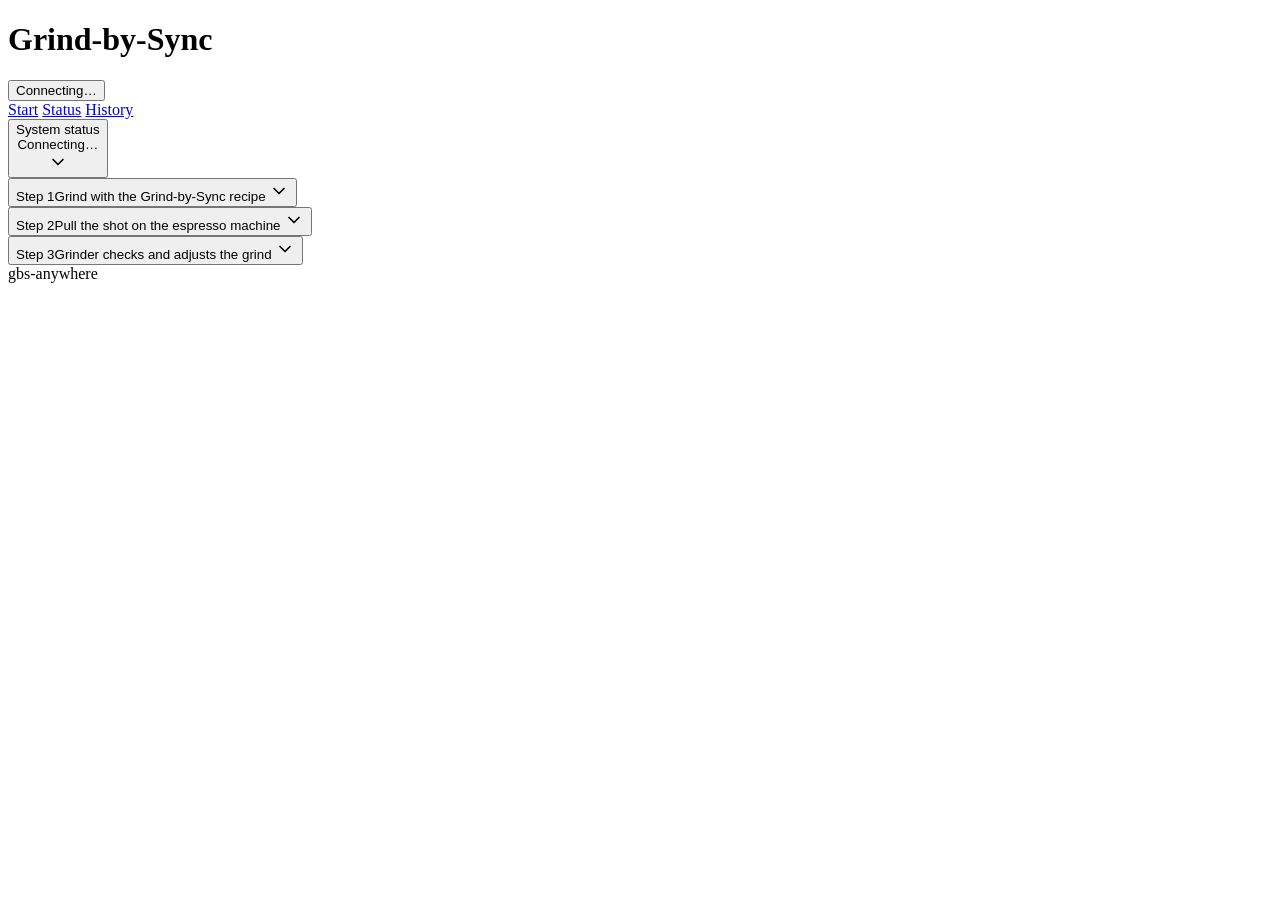
==== web/index.html @ 2428c86c "Ask which grinder at the start of the setup Without an address and before any poll, an E64 WS that i" ====
<!doctype html>
<html lang="en">
<head>
<meta charset="utf-8">
<meta name="viewport" content="width=device-width, initial-scale=1, viewport-fit=cover">
<meta name="color-scheme" content="light dark">
<meta name="theme-color" content="#F4F1EC">
<title>Grind-by-Sync</title>
<link rel="icon" href="data:,">
<script>
  // Light or dark, before the first paint so the page never flashes: the
  // choice from Status → Settings → Appearance (this device only), else the
  // system's. Sets data-theme on <html>, which picks the palette in app.css.
  (function () {
    var root = document.documentElement;
    var system = window.matchMedia ? window.matchMedia("(prefers-color-scheme: dark)") : null;
    function apply() {
      var choice = null;
      try { choice = localStorage.getItem("gbs.theme"); } catch (e) {}
      var dark = choice === "dark" || (choice !== "light" && !!(system && system.matches));
      root.setAttribute("data-theme", dark ? "dark" : "light");
      // Keep in step with --bg in app.css (the stylesheet is not read yet here).
      var meta = document.querySelector('meta[name="theme-color"]');
      if (meta) meta.setAttribute("content", dark ? "#14110E" : "#F4F1EC");
    }
    apply();
    window.gbsApplyTheme = apply;
    // A choice made in another tab of this app applies here too.
    window.addEventListener("storage", function (e) { if (e.key === "gbs.theme") apply(); });
    if (system) {
      if (system.addEventListener) system.addEventListener("change", apply);
      else if (system.addListener) system.addListener(apply);
    }
  })();
</script>
<style>
/* web/app.css */
</style>
</head>
<body>
<div class="app" id="app">
  <div class="top">
    <header id="app-head">
      <h1>Grind-by-Sync</h1>
      <button type="button" id="sys-pill" class="pill t-none" aria-expanded="false" aria-controls="sys-body" aria-label="System status: connecting"><span class="dot"></span><span class="pill-label" id="sys-pill-text">Connecting…</span></button>
    </header>
    <nav class="tabs" id="tabs" data-i18n-attr="aria-label:nav.sections" aria-label="Sections">
      <a href="#start" data-tab="start" aria-current="page" data-i18n="nav.start">Start</a>
      <a href="#status" data-tab="status" data-i18n="nav.status">Status</a>
      <a href="#history" data-tab="history" data-i18n="nav.history">History</a>
    </nav>
    <!-- The setup's own header, shown in place of the two above -->
    <header class="wz-top" id="setup-head" hidden>
      <button type="button" class="wz-close" id="setup-close" data-i18n-attr="aria-label:setup.close;title:setup.close" aria-label="Close the setup" title="Close the setup"><svg width="22" height="22" viewBox="0 0 24 24" fill="none" stroke="currentColor" stroke-width="2.4" stroke-linecap="round" stroke-linejoin="round" aria-hidden="true"><path d="M15 6l-6 6 6 6"/></svg></button>
      <h1 data-i18n="setup.title">Set up grinder</h1>
      <span class="pill t-none" id="setup-pill"><span class="dot"></span><span class="pill-label" id="setup-pill-text"></span></span>
    </header>
  </div>

  <!-- Start: system status and the three steps of a shot -->
  <main class="panel" id="tab-start">
    <div id="banner" class="banner" role="status" hidden></div>

    <section class="card clip t-ok" id="sys-card" data-i18n-attr="aria-label:sys.title" aria-label="System status">
      <button type="button" class="card-head" id="sys-toggle" aria-expanded="false" aria-controls="sys-body">
        <span class="sys-icon" id="sys-icon"></span>
        <span class="minw"><span class="kicker" style="display:block" data-i18n="sys.title">System status</span><span class="sys-label" id="sys-label" style="display:block">Connecting…</span></span>
        <svg class="chev" width="20" height="20" viewBox="0 0 24 24" fill="none" stroke="currentColor" stroke-width="2" stroke-linecap="round" stroke-linejoin="round" aria-hidden="true"><path d="M6 9l6 6 6-6"/></svg>
      </button>
      <div class="sys-body" id="sys-body" hidden>
        <p class="body-text" id="sys-text"></p>
        <a href="#setup" class="sys-log sys-setup" id="sys-setup-link" hidden><span data-i18n="sys.setup">Set up grinder</span><svg width="16" height="16" viewBox="0 0 24 24" fill="none" stroke="currentColor" stroke-width="2.2" stroke-linecap="round" stroke-linejoin="round" aria-hidden="true"><path d="M9 6l6 6-6 6"/></svg></a>
        <div class="sys-diag" id="sys-detail" hidden>
          <span class="sys-diag-text"><span class="sys-diag-k" data-i18n="sys.lastError">Last error</span><span id="sys-detail-text"></span></span>
          <a href="#log" class="sys-log" id="sys-log-link" data-i18n-attr="aria-label:log.show" aria-label="Show the log"><span data-i18n="log.title">Log</span><svg width="16" height="16" viewBox="0 0 24 24" fill="none" stroke="currentColor" stroke-width="2.2" stroke-linecap="round" stroke-linejoin="round" aria-hidden="true"><path d="M9 6l6 6-6 6"/></svg></a>
        </div>
        <div class="checks" id="sys-checks"></div>
      </div>
    </section>

    <section class="card clip" id="step-1" data-i18n-attr="aria-label:start.step1.kicker" aria-label="Step 1">
      <button type="button" class="card-head" data-step="1" aria-expanded="false" aria-controls="step-1-body">
        <span class="num" data-num></span>
        <span class="head-col"><span class="kicker" data-i18n="start.step1.kicker">Step 1</span><span class="step-title" data-i18n="start.step1.title">Grind with the Grind-by-Sync recipe</span></span>
        <span class="badge" data-badge></span>
        <svg class="chev" width="20" height="20" viewBox="0 0 24 24" fill="none" stroke="currentColor" stroke-width="2" stroke-linecap="round" stroke-linejoin="round" aria-hidden="true"><path d="M6 9l6 6 6-6"/></svg>
        <span class="step-sum" data-sum hidden></span>
      </button>
      <div class="step-body s1" id="step-1-body" hidden>
        <p class="body-text" id="s1-text"></p>
        <p class="meta" id="s1-meta"></p>
      </div>
    </section>

    <section class="card clip" id="step-2" data-i18n-attr="aria-label:start.step2.kicker" aria-label="Step 2">
      <button type="button" class="card-head" data-step="2" aria-expanded="false" aria-controls="step-2-body">
        <span class="num" data-num></span>
        <span class="head-col"><span class="kicker" data-i18n="start.step2.kicker">Step 2</span><span class="step-title" data-i18n="start.step2.title">Pull the shot on the espresso machine</span></span>
        <span class="badge" data-badge></span>
        <svg class="chev" width="20" height="20" viewBox="0 0 24 24" fill="none" stroke="currentColor" stroke-width="2" stroke-linecap="round" stroke-linejoin="round" aria-hidden="true"><path d="M6 9l6 6 6-6"/></svg>
        <span class="step-sum" data-sum hidden></span>
      </button>
      <div class="step-body" id="step-2-body" hidden>
        <p class="body-text" id="s2-ready"></p>

        <div class="stack-12" id="s2-run" hidden>
          <div class="timer-row">
            <span class="timer" id="s2-timer" role="timer">0:00</span>
            <button type="button" class="info-btn" id="s2-info-btn" aria-expanded="false" aria-controls="s2-info" data-i18n-attr="aria-label:start.step2.infoButton" aria-label="About the shot timer"><svg width="20" height="20" viewBox="0 0 24 24" fill="none" stroke="currentColor" stroke-width="2" stroke-linecap="round" stroke-linejoin="round" aria-hidden="true"><circle cx="12" cy="12" r="9"/><path d="M12 11v5.5M12 7.5v.5"/></svg></button>
            <span class="grow"></span>
            <span class="left-pill" id="s2-left" hidden></span>
          </div>
          <p role="note" class="run-note" id="s2-info" hidden></p>
          <p class="meta" id="s2-flush" data-i18n="start.step2.flush" hidden>Started without a grinder request: the grinder counts it as a flush.</p>
          <p class="hint warn" id="s2-missed" role="status" hidden></p>
          <div class="stack-8" id="s2-auto">
            <div class="tiles">
              <div class="tile"><p class="tile-label" data-i18n="start.step2.tile.time">Shot time</p><p class="tile-value pending">– s</p><p class="tile-sub" data-i18n="start.step2.tile.after">after the shot</p><p class="tile-sub" id="s2-t-target"></p></div>
              <div class="tile"><p class="tile-label" data-i18n="start.step2.tile.weight">Weight</p><p class="tile-value pending">– g</p><p class="tile-sub" data-i18n="start.step2.tile.after">after the shot</p><p class="tile-sub" id="s2-w-target"></p></div>
            </div>
            <div class="row"><button type="button" class="btn-abort" data-abort><svg width="14" height="14" viewBox="0 0 24 24" fill="none" stroke="currentColor" stroke-width="2.6" stroke-linecap="round" aria-hidden="true"><path d="M6 6l12 12M18 6L6 18"/></svg><span data-i18n="start.step2.abort">Abort shot</span></button></div>
          </div>
          <form class="stack" id="shot-form" autocomplete="off" hidden>
            <div class="tiles">
              <label class="field-label"><span data-i18n="start.step2.tile.time">Shot time</span><span class="field"><input id="f-time" inputmode="decimal" enterkeyhint="next" autocomplete="off"><span class="unit">s</span></span></label>
              <label class="field-label"><span data-i18n="start.step2.tile.weight">Weight</span><span class="field"><input id="f-weight" inputmode="decimal" enterkeyhint="send" autocomplete="off"><span class="unit">g</span></span></label>
            </div>
            <p class="hint" id="form-hint" role="status" hidden></p>
            <div class="row wrap">
              <button type="button" class="btn-abort" data-abort><svg width="14" height="14" viewBox="0 0 24 24" fill="none" stroke="currentColor" stroke-width="2.6" stroke-linecap="round" aria-hidden="true"><path d="M6 6l12 12M18 6L6 18"/></svg><span data-i18n="start.step2.abort">Abort shot</span></button>
              <span class="grow"></span>
              <button type="submit" class="btn-send" id="send" disabled data-i18n="start.step2.send">Send</button>
            </div>
          </form>
        </div>

        <div class="stack-12" id="s2-done" hidden>
          <p class="shot-line" id="s2-shot"></p>
          <p class="meta" id="s2-source"></p>
        </div>

        <div class="stack-12" id="s2-error" hidden>
          <div class="err-box">
            <div class="err-head">
              <p class="err-title" id="s2-err-title"></p>
              <button type="button" class="info-btn err" id="s2-err-info-btn" aria-expanded="false" aria-controls="s2-err-info" data-i18n-attr="aria-label:start.error.infoButton" aria-label="About the time limit"><svg width="18" height="18" viewBox="0 0 24 24" fill="none" stroke="currentColor" stroke-width="2" stroke-linecap="round" stroke-linejoin="round" aria-hidden="true"><circle cx="12" cy="12" r="9"/><path d="M12 11v5.5M12 7.5v.5"/></svg></button>
            </div>
            <p role="note" class="err-note" id="s2-err-info" hidden><span data-i18n="start.error.hint.before">Need more time? Raise the limit under </span><a href="#status" id="to-settings" data-i18n="start.error.hint.link">Status → Settings</a><span data-i18n="start.error.hint.after"> → Time to pull the shot.</span></p>
            <p class="body-text" data-i18n="start.error.cancelled">The shot was cancelled. Grind again to start over at Step 1.</p>
          </div>
          <button type="button" class="btn-plain self-start" id="s2-dismiss" data-i18n="start.error.dismiss">Dismiss</button>
        </div>

        <p class="body-text" id="s2-aborted" hidden></p>
      </div>
    </section>

    <section class="card clip" id="step-3" data-i18n-attr="aria-label:start.step3.kicker" aria-label="Step 3">
      <button type="button" class="card-head" data-step="3" aria-expanded="false" aria-controls="step-3-body">
        <span class="num" data-num></span>
        <span class="head-col"><span class="kicker" data-i18n="start.step3.kicker">Step 3</span><span class="step-title" data-i18n="start.step3.title">Grinder checks and adjusts the grind</span></span>
        <span class="badge" data-badge></span>
        <svg class="chev" width="20" height="20" viewBox="0 0 24 24" fill="none" stroke="currentColor" stroke-width="2" stroke-linecap="round" stroke-linejoin="round" aria-hidden="true"><path d="M6 9l6 6 6-6"/></svg>
        <span class="step-sum" data-sum hidden></span>
      </button>
      <div class="step-body" id="step-3-body" hidden>
        <p class="body-text" id="s3-wait" data-i18n="start.step3.wait">The grinder compares the shot with the recipe and adjusts.</p>
        <div class="outcome" id="s3-outcome" hidden>
          <p><strong data-i18n="start.step3.result">Result:</strong> <span id="s3-shot"></span></p>
          <p><strong data-i18n="start.step3.rating">Rating:</strong> <span id="s3-result"></span></p>
          <p id="s3-change-row"><strong id="s3-change-label" data-i18n="start.step3.expected">Expected:</strong> <span id="s3-change"></span></p>
        </div>
        <p class="body-text" id="s3-skip" data-i18n="start.step3.skip" hidden>Nothing to check: no shot reached the grinder. The grind setting stays as it was.</p>
      </div>
    </section>
  </main>

  <!-- Status: grinder, integrations, settings, version, log -->
  <main class="panel" id="tab-status" hidden>
    <!-- The grinder: its ⋮ menu (the integrations' one) changes the address
         in the form below and clears the pairing through the setup. -->
    <section class="card pad stack-12 g-card" id="g-card" data-i18n-attr="aria-label:status.grinder" aria-label="Grinder">
      <div class="row-12">
        <span class="tile-icon"><svg width="22" height="22" viewBox="0 0 24 24" fill="none" stroke="currentColor" stroke-width="1.8" stroke-linecap="round" stroke-linejoin="round" aria-hidden="true"><path d="M7 3h10l-1.5 5h-7z"/><rect x="6" y="8" width="12" height="9" rx="2"/><path d="M10 17v3h4v-3"/></svg></span>
        <div class="minw"><p class="card-title" data-i18n="status.grinder">Grinder</p><p class="sub" id="g-model"></p></div>
        <span class="head-end" id="g-end"><span class="pill-sm t-none" id="g-pill"><span class="dot"></span><span id="g-pill-text">–</span></span></span>
      </div>
      <dl class="facts" id="g-facts"></dl>
      <!-- The grinder's address. Below the field: where it comes from. -->
      <form class="stack" id="g-host-form" autocomplete="off" hidden>
        <label class="field-label" for="f-host" id="g-host-name" data-i18n="grinder.host.label">Grinder IP address</label>
        <span class="field"><input id="f-host" inputmode="url" autocomplete="off" autocapitalize="off" spellcheck="false" placeholder="192.168.1.30" enterkeyhint="done" style="font-size:16px;font-weight:500"></span>
        <p class="foot" data-i18n="grinder.host.help">The address of an E65/E80 GbS (Local WiFi). Leave it empty when you use an E64 WS.</p>
        <div class="set-from" id="g-host-from" hidden><span id="g-host-from-text" tabindex="-1"></span><button type="button" class="link-btn" id="g-host-reset" aria-describedby="g-host-name" data-i18n="settings.useStart" hidden>Use start setting</button></div>
        <p class="hint warn" id="g-host-error" role="alert" hidden></p>
        <div class="actions">
          <button type="button" class="btn-plain sm" id="g-host-cancel" data-i18n="common.cancel">Cancel</button>
          <button type="submit" class="btn-send" id="g-host-save" data-i18n="common.save">Save</button>
        </div>
      </form>
      <button type="button" class="btn-send g-setup" id="g-setup" data-i18n="grinder.setup" hidden>Set up</button>
    </section>

    <section class="card" data-i18n-attr="aria-label:integ.title" aria-label="Machine integrations">
      <div class="integ-top">
        <button type="button" class="integ-toggle" id="integ-toggle" aria-expanded="true" aria-controls="integ-body">
          <span class="card-title" data-i18n="integ.title">Machine integrations</span>
          <span class="count" id="integ-count">0</span>
          <span class="grow"></span>
          <svg class="chev" width="20" height="20" viewBox="0 0 24 24" fill="none" stroke="currentColor" stroke-width="2" stroke-linecap="round" stroke-linejoin="round" aria-hidden="true"><path d="M6 9l6 6 6-6"/></svg>
        </button>
        <button type="button" class="add-btn" id="add-integration" data-i18n-attr="aria-label:integ.add" aria-label="Add integration" aria-expanded="false" aria-controls="add-panel" hidden><svg width="20" height="20" viewBox="0 0 24 24" fill="none" stroke="currentColor" stroke-width="2.6" stroke-linecap="round" aria-hidden="true"><path d="M12 6v12M6 12h12"/></svg></button>
      </div>
      <div class="integ-body" id="integ-body">
        <div class="stack-12" id="integ-list"></div>
        <p class="integ-empty" id="integ-empty" data-i18n="integ.empty" hidden>None set up: you enter each shot’s time and weight by hand on the Start tab. An integration can report them for you; tap + to add one.</p>
        <div class="integ" id="add-panel" hidden>
          <div class="stack" id="add-pick">
            <p class="kicker" data-i18n="integ.add">Add integration</p>
            <p class="card-title" data-i18n="integ.pick.title">What reports your shots?</p>
            <p class="body-text" data-i18n="integ.pick.text">Optional: it sends the time and weight to the grinder after each shot, so you don’t have to type them.</p>
            <ul class="kinds" id="kind-list"></ul>
            <div class="actions"><button type="button" class="btn-plain sm" id="add-cancel" data-i18n="common.cancel">Cancel</button></div>
          </div>
          <form class="stack-12" id="add-form" autocomplete="off" hidden>
            <div class="integ-row">
              <span class="integ-icon" id="add-icon"></span>
              <div class="integ-name"><p class="kicker" data-i18n="integ.add">Add integration</p><p class="integ-title" id="add-title"></p></div>
            </div>
            <p class="body-text" id="add-summary"></p>
            <div class="stack-12" id="add-fields"></div>
            <p class="hint warn" id="add-error" role="alert" hidden></p>
            <p class="foot" id="add-note" data-i18n="integ.notSaved" hidden>Not saved: gbs-anywhere runs without a settings file (--config), so this integration is gone after a restart.</p>
            <div class="actions">
              <button type="button" class="btn-plain sm" id="add-back" data-i18n="common.back">Back</button>
              <button type="submit" class="btn-send" id="add-submit" data-i18n="common.add">Add</button>
            </div>
          </form>
        </div>
      </div>
    </section>

    <section class="card pad stack-14" data-i18n-attr="aria-label:settings.title" aria-label="Settings" id="settings-card">
      <p class="card-title" data-i18n="settings.title">Settings</p>
      <div class="set-row wrap">
        <span class="set-text"><span class="set-name" id="appearance-name" data-i18n="settings.appearance">Appearance</span><span class="set-sub" data-i18n="settings.onDevice">on this device</span></span>
        <span class="seg" role="group" aria-labelledby="appearance-name" id="appearance">
          <button type="button" data-theme-choice="system" aria-pressed="true" data-i18n="settings.theme.system">System</button>
          <button type="button" data-theme-choice="light" aria-pressed="false" data-i18n="settings.theme.light">Light</button>
          <button type="button" data-theme-choice="dark" aria-pressed="false" data-i18n="settings.theme.dark">Dark</button>
        </span>
      </div>
      <div class="set-row wrap">
        <span class="set-text"><span class="set-name" id="language-name" data-i18n="settings.language">Language</span><span class="set-sub" data-i18n="settings.onDevice">on this device</span></span>
        <span class="seg" role="group" aria-labelledby="language-name" id="language">
          <button type="button" data-lang-choice="auto" aria-pressed="true" data-i18n="settings.lang.auto">Auto</button>
          <!-- Each language by its own name. -->
          <button type="button" data-lang-choice="en" aria-pressed="false" lang="en">English</button>
          <button type="button" data-lang-choice="de" aria-pressed="false" lang="de">Deutsch</button>
        </span>
      </div>
      <!-- The shot window: − and + (15 s steps, whole minutes above 10:00),
           typed into the field, or No limit. Below each setting the app
           saves on the server: where its value comes from. -->
      <div class="set-block" id="set-window-row" hidden>
        <label class="set-text" for="set-window"><span class="set-name" id="set-window-name" data-i18n="settings.window">Time to pull the shot</span><span class="set-sub"><span data-i18n="settings.windowSub">after the grind, before a timeout</span> · <span id="set-window-range"></span></span></label>
        <div class="win-controls">
          <span class="stepper">
            <button type="button" class="step-btn" id="set-window-down" aria-label="15 s shorter" title="15 s shorter"><svg width="18" height="18" viewBox="0 0 24 24" fill="none" stroke="currentColor" stroke-width="2.4" stroke-linecap="round" aria-hidden="true"><path d="M6 12h12"/></svg></button>
            <span class="field win-field" id="set-window-field"><input id="set-window" inputmode="decimal" autocomplete="off" autocapitalize="off" spellcheck="false" enterkeyhint="done" aria-describedby="set-window-msg"><span class="unit" id="set-window-unit">min</span></span>
            <button type="button" class="step-btn" id="set-window-up" aria-label="15 s longer" title="15 s longer"><svg width="18" height="18" viewBox="0 0 24 24" fill="none" stroke="currentColor" stroke-width="2.4" stroke-linecap="round" aria-hidden="true"><path d="M12 6v12M6 12h12"/></svg></button>
          </span>
          <button type="button" class="tool" id="set-window-none" aria-pressed="false" data-i18n="settings.noLimit">No limit</button>
        </div>
        <p class="hint" id="set-window-msg" role="status"></p>
        <div class="set-from" id="set-window-from" hidden><span id="set-window-from-text" tabindex="-1"></span><button type="button" class="link-btn" id="set-window-reset" aria-describedby="set-window-name" data-i18n="settings.useStart" hidden>Use start setting</button></div>
      </div>
      <div class="set-block" id="set-update-row" hidden>
        <div class="set-row wrap">
          <span class="set-text"><span class="set-name" id="update-name" data-i18n="settings.update">Update check</span><span class="set-sub" data-i18n="settings.updateSub">asks GitHub once a day</span></span>
          <span class="seg two" role="group" aria-labelledby="update-name" id="set-update">
            <button type="button" data-update="on" aria-pressed="true" data-i18n="settings.on">On</button>
            <button type="button" data-update="off" aria-pressed="false" data-i18n="settings.off">Off</button>
          </span>
        </div>
        <div class="set-from" id="set-update-from" hidden><span id="set-update-from-text" tabindex="-1"></span><button type="button" class="link-btn" id="set-update-reset" aria-describedby="update-name" data-i18n="settings.useStart" hidden>Use start setting</button></div>
        <p class="hint warn" id="set-update-error" role="alert" hidden></p>
      </div>
      <p class="foot" id="set-foot" hidden></p>
    </section>

    <section class="card pad stack-12" aria-labelledby="v-title">
      <div class="row-12" style="justify-content:space-between">
        <p class="card-title" id="v-title">gbs-anywhere</p>
        <span class="badge" id="v-badge" hidden></span>
        <span class="foot" id="v-off" data-i18n="version.checkOff" hidden>Update check off</span>
      </div>
      <dl class="facts">
        <div><dt data-i18n="version.installed">Installed</dt><dd id="v-installed">–</dd></div>
        <div id="v-latest-box"><dt data-i18n="version.latest">Latest release</dt><dd id="v-latest">–</dd></div>
      </dl>
      <p class="foot" id="v-note" data-i18n="version.note" hidden>Checks GitHub once a day for a newer release.</p>
      <div class="v-actions">
        <a class="link-btn" id="v-whatsnew" href="https://github.com/Skamba/gbs-anywhere/releases/latest" target="_blank" rel="noopener noreferrer" data-i18n="version.whatsNew" data-i18n-attr="aria-label:version.whatsNewLabel" aria-label="What’s new (opens in a new tab)" hidden>What’s new</a>
        <a class="gh-link" href="https://github.com/Skamba/gbs-anywhere" target="_blank" rel="noopener noreferrer" data-i18n-attr="aria-label:version.github" aria-label="gbs-anywhere on GitHub (opens in a new tab)"><svg width="18" height="18" viewBox="0 0 16 16" fill="currentColor" aria-hidden="true"><path d="M8 0C3.58 0 0 3.58 0 8c0 3.54 2.29 6.53 5.47 7.59.4.07.55-.17.55-.38 0-.19-.01-.82-.01-1.49-2.01.37-2.53-.49-2.69-.94-.09-.23-.48-.94-.82-1.13-.28-.15-.68-.52-.01-.53.63-.01 1.08.58 1.23.82.72 1.21 1.87.87 2.33.66.07-.52.28-.87.51-1.07-1.78-.2-3.64-.89-3.64-3.95 0-.87.31-1.59.82-2.15-.08-.2-.36-1.02.08-2.12 0 0 .67-.21 2.2.82.64-.18 1.32-.27 2-.27.68 0 1.36.09 2 .27 1.53-1.04 2.2-.82 2.2-.82.44 1.1.16 1.92.08 2.12.51.56.82 1.27.82 2.15 0 3.07-1.87 3.75-3.65 3.95.29.25.54.73.54 1.48 0 1.07-.01 1.93-.01 2.2 0 .21.15.46.55.38A8.013 8.013 0 0016 8c0-4.42-3.58-8-8-8z"/></svg>GitHub<svg width="14" height="14" viewBox="0 0 24 24" fill="none" stroke="currentColor" stroke-width="2.2" stroke-linecap="round" stroke-linejoin="round" aria-hidden="true"><path d="M14 4h6v6M20 4l-9 9M18 14v5a1 1 0 0 1-1 1H5a1 1 0 0 1-1-1V7a1 1 0 0 1 1-1h5"/></svg></a>
      </div>
    </section>

    <!-- Log: the server's recent log lines, live; closed until needed -->
    <section class="card clip" id="log-card" data-i18n-attr="aria-label:log.title" aria-label="Log">
      <button type="button" class="card-head" id="log-toggle" aria-expanded="false" aria-controls="log-body">
        <span class="minw"><span class="card-title" style="display:block" data-i18n="log.title">Log</span><span class="sub" style="display:block" data-i18n="log.sub">What gbs-anywhere did, to copy into a bug report.</span></span>
        <svg class="chev" width="20" height="20" viewBox="0 0 24 24" fill="none" stroke="currentColor" stroke-width="2" stroke-linecap="round" stroke-linejoin="round" aria-hidden="true"><path d="M6 9l6 6 6-6"/></svg>
      </button>
      <div class="log-body" id="log-body" hidden>
        <div class="log-tools" id="log-tools">
          <button type="button" class="tool" id="log-follow" aria-pressed="true"><svg width="16" height="16" viewBox="0 0 24 24" fill="none" stroke="currentColor" stroke-width="2.2" stroke-linecap="round" stroke-linejoin="round" aria-hidden="true"><path d="M12 5v14M6 13l6 6 6-6"/></svg><span data-i18n="log.follow">Follow</span></button>
          <button type="button" class="tool" id="log-warn" aria-pressed="false" data-i18n="log.warnOnly">Warnings only</button>
          <span class="tool-end">
          <button type="button" class="tool-icon" id="log-copy" data-i18n-attr="aria-label:log.copy;title:log.copy" aria-label="Copy the last 60 minutes" title="Copy the last 60 minutes"><svg class="i-done" width="18" height="18" viewBox="0 0 24 24" fill="none" stroke="currentColor" stroke-width="2.4" stroke-linecap="round" stroke-linejoin="round" aria-hidden="true"><path d="M5 12l5 5 9-10"/></svg><svg class="i-idle" width="18" height="18" viewBox="0 0 24 24" fill="none" stroke="currentColor" stroke-width="2" stroke-linecap="round" stroke-linejoin="round" aria-hidden="true"><rect x="9" y="9" width="11" height="11" rx="2"/><path d="M5 15V5a1 1 0 0 1 1-1h10"/></svg></button>
          <button type="button" class="tool-icon" id="log-dl" data-i18n-attr="aria-label:log.download;title:log.download" aria-label="Download the complete log" title="Download the complete log"><svg class="i-done" width="18" height="18" viewBox="0 0 24 24" fill="none" stroke="currentColor" stroke-width="2.4" stroke-linecap="round" stroke-linejoin="round" aria-hidden="true"><path d="M5 12l5 5 9-10"/></svg><svg class="i-idle" width="18" height="18" viewBox="0 0 24 24" fill="none" stroke="currentColor" stroke-width="2" stroke-linecap="round" stroke-linejoin="round" aria-hidden="true"><path d="M12 4v11M7 10l5 5 5-5M5 19h14"/></svg></button>
          </span>
        </div>
        <div role="log" data-i18n-attr="aria-label:log.box" aria-label="gbs-anywhere log" aria-live="off" class="log-box" id="log-box" tabindex="0">
          <div id="log-lines"></div>
          <div class="log-live"><span class="live-block on" id="log-live-block"></span><span id="log-live-text">live · following new lines</span></div>
        </div>
        <p role="status" class="log-note" id="log-note"></p>
      </div>
    </section>
  </main>

  <!-- History: the last shots from GET /api/history -->
  <main class="panel" id="tab-history" style="gap:14px" hidden>
    <div role="group" data-i18n-attr="aria-label:history.filter" aria-label="Filter by status" class="chips" id="h-chips"></div>
    <div class="stack-14" id="h-groups"></div>
    <p class="center-note" id="h-empty" hidden></p>
    <p class="foot" id="h-foot" style="margin-top:4px" hidden></p>
  </main>

  <!-- Setup: which grinder, then connecting an E64 WS or pairing an E65/E80
       GbS, step by step. The steps are built by the script from the
       server's state; see renderSetup(). -->
  <main class="panel" id="tab-setup" hidden>
    <section class="wz-progress" data-i18n-attr="aria-label:setup.progress" aria-label="Progress">
      <div class="wz-progress-top"><p class="kicker" data-i18n="setup.progress.kicker">Setup</p><p class="meta" id="wz-progress"></p></div>
      <div class="wz-bars" id="wz-bars" aria-hidden="true"></div>
    </section>
    <div class="stack-12" id="wz-steps"></div>
    <p class="sr" id="wz-live" role="status"></p>
  </main>

  <footer class="app-footer" id="app-footer">gbs-anywhere</footer>
</div>

<!-- Bottom sheet for confirmations (delete, move into the app) and the copy fallback -->
<div class="scrim" id="sheet" hidden>
  <div class="sheet" role="dialog" aria-modal="true" aria-labelledby="sheet-title">
    <p class="sheet-title" id="sheet-title"></p>
    <div class="stack-12" id="sheet-body"></div>
    <p class="hint warn" id="sheet-error" role="alert" hidden></p>
    <div class="sheet-actions" id="sheet-actions"></div>
  </div>
</div>

<script>
/* web/app.js */
</script>
</body>
</html>
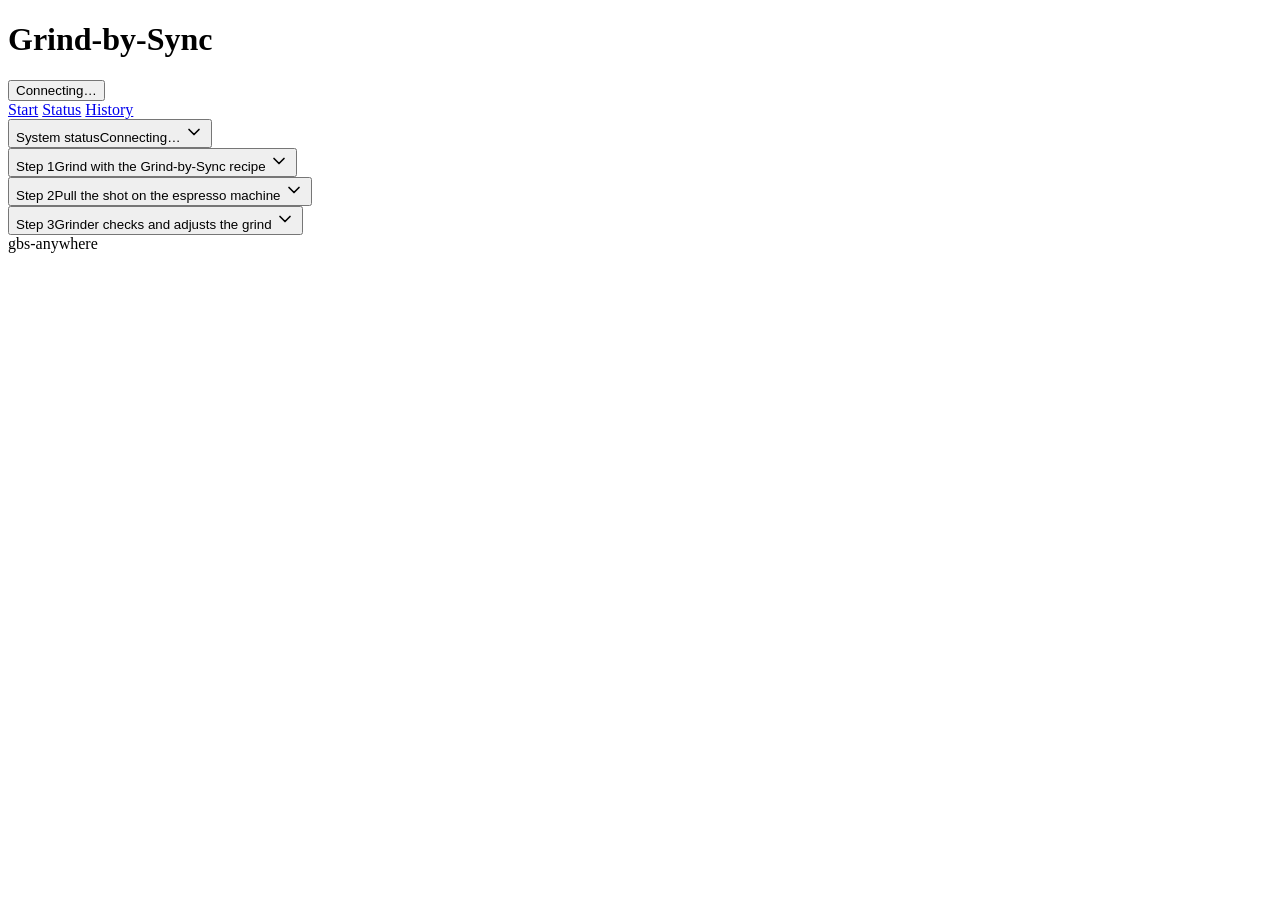
==== commit 08efc434: "Share the step head's grid and move inline styles into classes The Start tab's step heads and the se" ====
--- a/web/index.html
+++ b/web/index.html
@@ -64,7 +64,7 @@
     <section class="card clip t-ok" id="sys-card" data-i18n-attr="aria-label:sys.title" aria-label="System status">
       <button type="button" class="card-head" id="sys-toggle" aria-expanded="false" aria-controls="sys-body">
         <span class="sys-icon" id="sys-icon"></span>
-        <span class="minw"><span class="kicker" style="display:block" data-i18n="sys.title">System status</span><span class="sys-label" id="sys-label" style="display:block">Connecting…</span></span>
+        <span class="minw"><span class="kicker block" data-i18n="sys.title">System status</span><span class="sys-label block" id="sys-label">Connecting…</span></span>
         <svg class="chev" width="20" height="20" viewBox="0 0 24 24" fill="none" stroke="currentColor" stroke-width="2" stroke-linecap="round" stroke-linejoin="round" aria-hidden="true"><path d="M6 9l6 6 6-6"/></svg>
       </button>
       <div class="sys-body" id="sys-body" hidden>
@@ -79,7 +79,7 @@
     </section>
 
     <section class="card clip" id="step-1" data-i18n-attr="aria-label:start.step1.kicker" aria-label="Step 1">
-      <button type="button" class="card-head" data-step="1" aria-expanded="false" aria-controls="step-1-body">
+      <button type="button" class="card-head step-head" data-step="1" aria-expanded="false" aria-controls="step-1-body">
         <span class="num" data-num></span>
         <span class="head-col"><span class="kicker" data-i18n="start.step1.kicker">Step 1</span><span class="step-title" data-i18n="start.step1.title">Grind with the Grind-by-Sync recipe</span></span>
         <span class="badge" data-badge></span>
@@ -93,7 +93,7 @@
     </section>
 
     <section class="card clip" id="step-2" data-i18n-attr="aria-label:start.step2.kicker" aria-label="Step 2">
-      <button type="button" class="card-head" data-step="2" aria-expanded="false" aria-controls="step-2-body">
+      <button type="button" class="card-head step-head" data-step="2" aria-expanded="false" aria-controls="step-2-body">
         <span class="num" data-num></span>
         <span class="head-col"><span class="kicker" data-i18n="start.step2.kicker">Step 2</span><span class="step-title" data-i18n="start.step2.title">Pull the shot on the espresso machine</span></span>
         <span class="badge" data-badge></span>
@@ -156,7 +156,7 @@
     </section>
 
     <section class="card clip" id="step-3" data-i18n-attr="aria-label:start.step3.kicker" aria-label="Step 3">
-      <button type="button" class="card-head" data-step="3" aria-expanded="false" aria-controls="step-3-body">
+      <button type="button" class="card-head step-head" data-step="3" aria-expanded="false" aria-controls="step-3-body">
         <span class="num" data-num></span>
         <span class="head-col"><span class="kicker" data-i18n="start.step3.kicker">Step 3</span><span class="step-title" data-i18n="start.step3.title">Grinder checks and adjusts the grind</span></span>
         <span class="badge" data-badge></span>
@@ -185,11 +185,14 @@
         <div class="minw"><p class="card-title" data-i18n="status.grinder">Grinder</p><p class="sub" id="g-model"></p></div>
         <span class="head-end" id="g-end"><span class="pill-sm t-none" id="g-pill"><span class="dot"></span><span id="g-pill-text">–</span></span></span>
       </div>
+      <!-- The ⋮ menu while open, right after its button for the Tab order -->
+      <div class="menu-slot" id="g-menu"></div>
       <dl class="facts" id="g-facts"></dl>
+      <p class="hint warn" id="g-ip-docker" data-i18n="grinder.serverIp.docker" hidden>This looks like an address inside Docker, which the grinder can’t reach. Enter the address of the computer Docker runs on instead; your router’s list of devices shows it.</p>
       <!-- The grinder's address. Below the field: where it comes from. -->
       <form class="stack" id="g-host-form" autocomplete="off" hidden>
         <label class="field-label" for="f-host" id="g-host-name" data-i18n="grinder.host.label">Grinder IP address</label>
-        <span class="field"><input id="f-host" inputmode="url" autocomplete="off" autocapitalize="off" spellcheck="false" placeholder="192.168.1.30" enterkeyhint="done" style="font-size:16px;font-weight:500"></span>
+        <span class="field host-field"><input id="f-host" inputmode="url" autocomplete="off" autocapitalize="off" spellcheck="false" placeholder="192.168.1.30" enterkeyhint="done"></span>
         <p class="foot" data-i18n="grinder.host.help">The address of an E65/E80 GbS (Local WiFi). Leave it empty when you use an E64 WS.</p>
         <div class="set-from" id="g-host-from" hidden><span id="g-host-from-text" tabindex="-1"></span><button type="button" class="link-btn" id="g-host-reset" aria-describedby="g-host-name" data-i18n="settings.useStart" hidden>Use start setting</button></div>
         <p class="hint warn" id="g-host-error" role="alert" hidden></p>
@@ -290,7 +293,7 @@
     </section>
 
     <section class="card pad stack-12" aria-labelledby="v-title">
-      <div class="row-12" style="justify-content:space-between">
+      <div class="row-12 spread">
         <p class="card-title" id="v-title">gbs-anywhere</p>
         <span class="badge" id="v-badge" hidden></span>
         <span class="foot" id="v-off" data-i18n="version.checkOff" hidden>Update check off</span>
@@ -309,7 +312,7 @@
     <!-- Log: the server's recent log lines, live; closed until needed -->
     <section class="card clip" id="log-card" data-i18n-attr="aria-label:log.title" aria-label="Log">
       <button type="button" class="card-head" id="log-toggle" aria-expanded="false" aria-controls="log-body">
-        <span class="minw"><span class="card-title" style="display:block" data-i18n="log.title">Log</span><span class="sub" style="display:block" data-i18n="log.sub">What gbs-anywhere did, to copy into a bug report.</span></span>
+        <span class="minw"><span class="card-title block" data-i18n="log.title">Log</span><span class="sub block" data-i18n="log.sub">What gbs-anywhere did, to copy into a bug report.</span></span>
         <svg class="chev" width="20" height="20" viewBox="0 0 24 24" fill="none" stroke="currentColor" stroke-width="2" stroke-linecap="round" stroke-linejoin="round" aria-hidden="true"><path d="M6 9l6 6 6-6"/></svg>
       </button>
       <div class="log-body" id="log-body" hidden>
@@ -331,11 +334,11 @@
   </main>
 
   <!-- History: the last shots from GET /api/history -->
-  <main class="panel" id="tab-history" style="gap:14px" hidden>
+  <main class="panel loose" id="tab-history" hidden>
     <div role="group" data-i18n-attr="aria-label:history.filter" aria-label="Filter by status" class="chips" id="h-chips"></div>
     <div class="stack-14" id="h-groups"></div>
     <p class="center-note" id="h-empty" hidden></p>
-    <p class="foot" id="h-foot" style="margin-top:4px" hidden></p>
+    <p class="foot h-foot" id="h-foot" hidden></p>
   </main>
 
   <!-- Setup: which grinder, then connecting an E64 WS or pairing an E65/E80
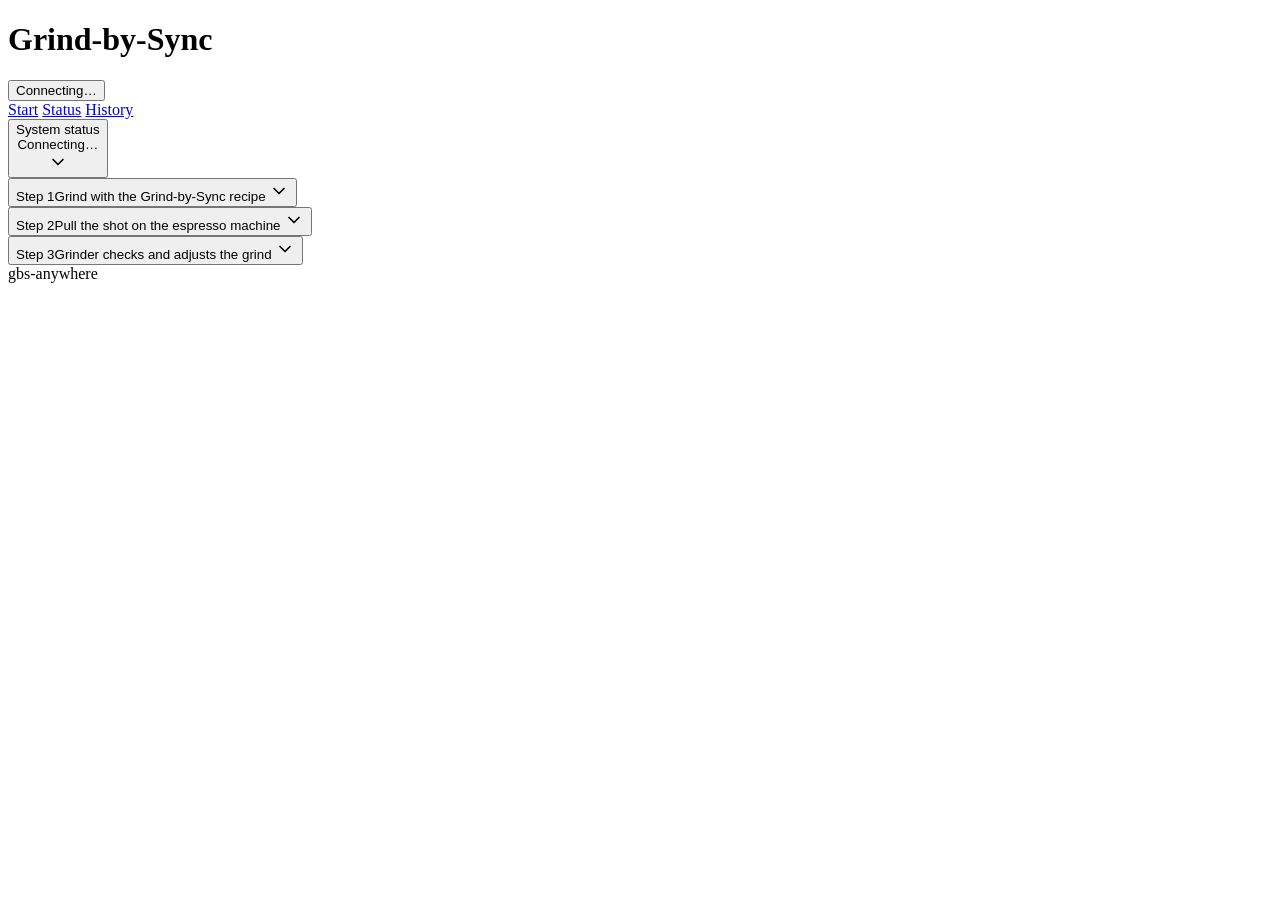
==== commit 94937856: "Add opt-in La Marzocco recipe following for E65/E80 Let users run automatic recipe targets in the or" ====
--- a/web/index.html
+++ b/web/index.html
@@ -64,7 +64,7 @@
     <section class="card clip t-ok" id="sys-card" data-i18n-attr="aria-label:sys.title" aria-label="System status">
       <button type="button" class="card-head" id="sys-toggle" aria-expanded="false" aria-controls="sys-body">
         <span class="sys-icon" id="sys-icon"></span>
-        <span class="minw"><span class="kicker block" data-i18n="sys.title">System status</span><span class="sys-label block" id="sys-label">Connecting…</span></span>
+        <span class="minw"><span class="kicker" style="display:block" data-i18n="sys.title">System status</span><span class="sys-label" id="sys-label" style="display:block">Connecting…</span></span>
         <svg class="chev" width="20" height="20" viewBox="0 0 24 24" fill="none" stroke="currentColor" stroke-width="2" stroke-linecap="round" stroke-linejoin="round" aria-hidden="true"><path d="M6 9l6 6 6-6"/></svg>
       </button>
       <div class="sys-body" id="sys-body" hidden>
@@ -78,8 +78,13 @@
       </div>
     </section>
 
+    <section class="card pad stack-12" id="start-integrations" aria-labelledby="start-integration-title" hidden>
+      <p class="kicker" id="start-integration-title" data-i18n="start.integrationStatus">Machine status before brewing</p>
+      <div id="start-integration-details" class="stack-12" role="status"></div>
+    </section>
+
     <section class="card clip" id="step-1" data-i18n-attr="aria-label:start.step1.kicker" aria-label="Step 1">
-      <button type="button" class="card-head step-head" data-step="1" aria-expanded="false" aria-controls="step-1-body">
+      <button type="button" class="card-head" data-step="1" aria-expanded="false" aria-controls="step-1-body">
         <span class="num" data-num></span>
         <span class="head-col"><span class="kicker" data-i18n="start.step1.kicker">Step 1</span><span class="step-title" data-i18n="start.step1.title">Grind with the Grind-by-Sync recipe</span></span>
         <span class="badge" data-badge></span>
@@ -93,9 +98,9 @@
     </section>
 
     <section class="card clip" id="step-2" data-i18n-attr="aria-label:start.step2.kicker" aria-label="Step 2">
-      <button type="button" class="card-head step-head" data-step="2" aria-expanded="false" aria-controls="step-2-body">
+      <button type="button" class="card-head" data-step="2" aria-expanded="false" aria-controls="step-2-body">
         <span class="num" data-num></span>
-        <span class="head-col"><span class="kicker" data-i18n="start.step2.kicker">Step 2</span><span class="step-title" data-i18n="start.step2.title">Pull the shot on the espresso machine</span></span>
+        <span class="head-col"><span class="kicker" data-i18n="start.step2.kicker">Step 2</span><span class="step-title" id="s2-title" data-i18n="start.step2.title">Pull the shot on the espresso machine</span></span>
         <span class="badge" data-badge></span>
         <svg class="chev" width="20" height="20" viewBox="0 0 24 24" fill="none" stroke="currentColor" stroke-width="2" stroke-linecap="round" stroke-linejoin="round" aria-hidden="true"><path d="M6 9l6 6 6-6"/></svg>
         <span class="step-sum" data-sum hidden></span>
@@ -156,7 +161,7 @@
     </section>
 
     <section class="card clip" id="step-3" data-i18n-attr="aria-label:start.step3.kicker" aria-label="Step 3">
-      <button type="button" class="card-head step-head" data-step="3" aria-expanded="false" aria-controls="step-3-body">
+      <button type="button" class="card-head" data-step="3" aria-expanded="false" aria-controls="step-3-body">
         <span class="num" data-num></span>
         <span class="head-col"><span class="kicker" data-i18n="start.step3.kicker">Step 3</span><span class="step-title" data-i18n="start.step3.title">Grinder checks and adjusts the grind</span></span>
         <span class="badge" data-badge></span>
@@ -185,14 +190,12 @@
         <div class="minw"><p class="card-title" data-i18n="status.grinder">Grinder</p><p class="sub" id="g-model"></p></div>
         <span class="head-end" id="g-end"><span class="pill-sm t-none" id="g-pill"><span class="dot"></span><span id="g-pill-text">–</span></span></span>
       </div>
-      <!-- The ⋮ menu while open, right after its button for the Tab order -->
-      <div class="menu-slot" id="g-menu"></div>
       <dl class="facts" id="g-facts"></dl>
       <p class="hint warn" id="g-ip-docker" data-i18n="grinder.serverIp.docker" hidden>This looks like an address inside Docker, which the grinder can’t reach. Enter the address of the computer Docker runs on instead; your router’s list of devices shows it.</p>
       <!-- The grinder's address. Below the field: where it comes from. -->
       <form class="stack" id="g-host-form" autocomplete="off" hidden>
         <label class="field-label" for="f-host" id="g-host-name" data-i18n="grinder.host.label">Grinder IP address</label>
-        <span class="field host-field"><input id="f-host" inputmode="url" autocomplete="off" autocapitalize="off" spellcheck="false" placeholder="192.168.1.30" enterkeyhint="done"></span>
+        <span class="field"><input id="f-host" inputmode="url" autocomplete="off" autocapitalize="off" spellcheck="false" placeholder="192.168.1.30" enterkeyhint="done" style="font-size:16px;font-weight:500"></span>
         <p class="foot" data-i18n="grinder.host.help">The address of an E65/E80 GbS (Local WiFi). Leave it empty when you use an E64 WS.</p>
         <div class="set-from" id="g-host-from" hidden><span id="g-host-from-text" tabindex="-1"></span><button type="button" class="link-btn" id="g-host-reset" aria-describedby="g-host-name" data-i18n="settings.useStart" hidden>Use start setting</button></div>
         <p class="hint warn" id="g-host-error" role="alert" hidden></p>
@@ -293,7 +296,7 @@
     </section>
 
     <section class="card pad stack-12" aria-labelledby="v-title">
-      <div class="row-12 spread">
+      <div class="row-12" style="justify-content:space-between">
         <p class="card-title" id="v-title">gbs-anywhere</p>
         <span class="badge" id="v-badge" hidden></span>
         <span class="foot" id="v-off" data-i18n="version.checkOff" hidden>Update check off</span>
@@ -312,7 +315,7 @@
     <!-- Log: the server's recent log lines, live; closed until needed -->
     <section class="card clip" id="log-card" data-i18n-attr="aria-label:log.title" aria-label="Log">
       <button type="button" class="card-head" id="log-toggle" aria-expanded="false" aria-controls="log-body">
-        <span class="minw"><span class="card-title block" data-i18n="log.title">Log</span><span class="sub block" data-i18n="log.sub">What gbs-anywhere did, to copy into a bug report.</span></span>
+        <span class="minw"><span class="card-title" style="display:block" data-i18n="log.title">Log</span><span class="sub" style="display:block" data-i18n="log.sub">What gbs-anywhere did, to copy into a bug report.</span></span>
         <svg class="chev" width="20" height="20" viewBox="0 0 24 24" fill="none" stroke="currentColor" stroke-width="2" stroke-linecap="round" stroke-linejoin="round" aria-hidden="true"><path d="M6 9l6 6 6-6"/></svg>
       </button>
       <div class="log-body" id="log-body" hidden>
@@ -334,11 +337,11 @@
   </main>
 
   <!-- History: the last shots from GET /api/history -->
-  <main class="panel loose" id="tab-history" hidden>
+  <main class="panel" id="tab-history" style="gap:14px" hidden>
     <div role="group" data-i18n-attr="aria-label:history.filter" aria-label="Filter by status" class="chips" id="h-chips"></div>
     <div class="stack-14" id="h-groups"></div>
     <p class="center-note" id="h-empty" hidden></p>
-    <p class="foot h-foot" id="h-foot" hidden></p>
+    <p class="foot" id="h-foot" style="margin-top:4px" hidden></p>
   </main>
 
   <!-- Setup: which grinder, then connecting an E64 WS or pairing an E65/E80
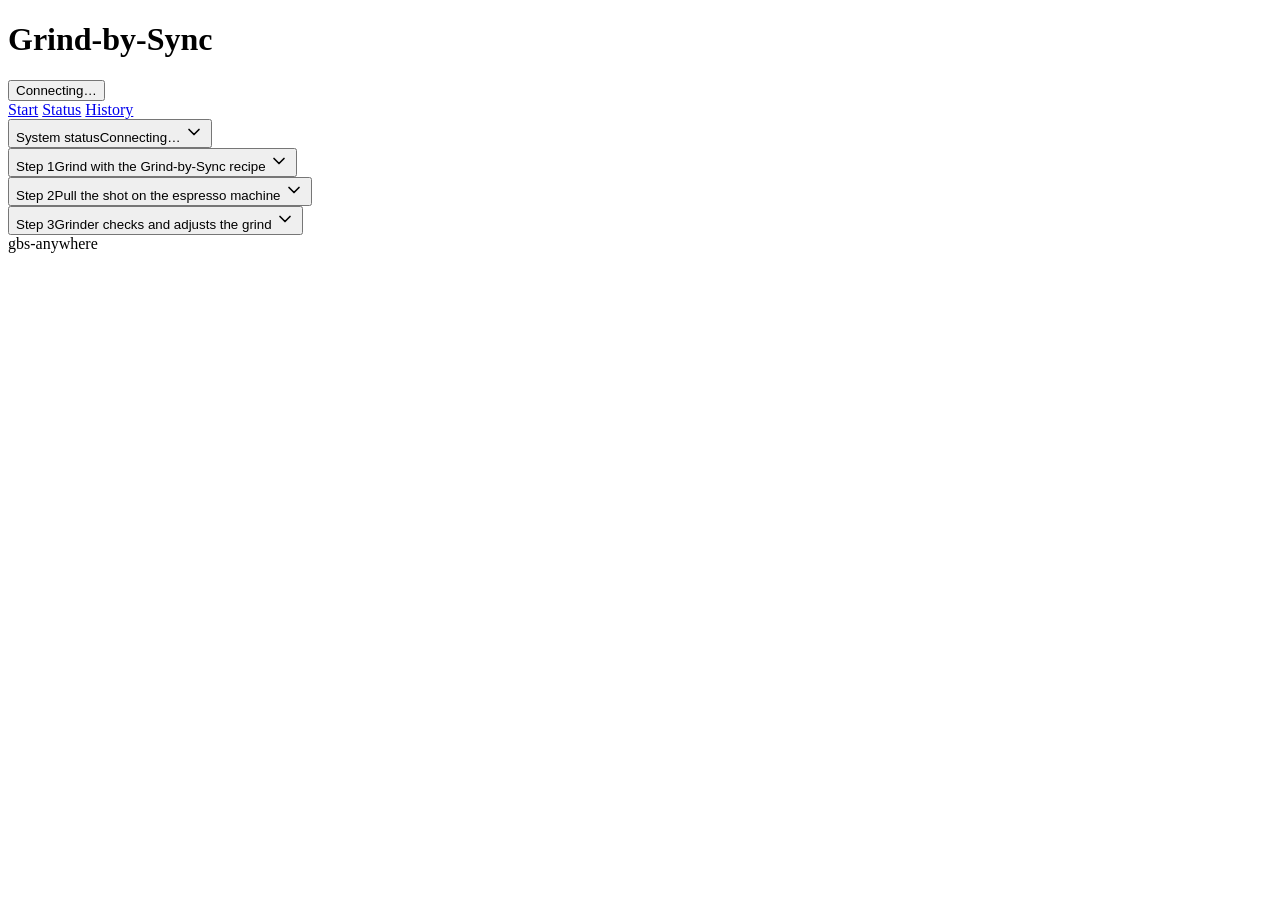
==== commit 8de5b6b4: "Merge pull request #71 from Skamba/fix/tech-debt Fix the tech debt found in a root-cause review" ====
--- a/web/index.html
+++ b/web/index.html
@@ -64,7 +64,7 @@
     <section class="card clip t-ok" id="sys-card" data-i18n-attr="aria-label:sys.title" aria-label="System status">
       <button type="button" class="card-head" id="sys-toggle" aria-expanded="false" aria-controls="sys-body">
         <span class="sys-icon" id="sys-icon"></span>
-        <span class="minw"><span class="kicker" style="display:block" data-i18n="sys.title">System status</span><span class="sys-label" id="sys-label" style="display:block">Connecting…</span></span>
+        <span class="minw"><span class="kicker block" data-i18n="sys.title">System status</span><span class="sys-label block" id="sys-label">Connecting…</span></span>
         <svg class="chev" width="20" height="20" viewBox="0 0 24 24" fill="none" stroke="currentColor" stroke-width="2" stroke-linecap="round" stroke-linejoin="round" aria-hidden="true"><path d="M6 9l6 6 6-6"/></svg>
       </button>
       <div class="sys-body" id="sys-body" hidden>
@@ -78,13 +78,8 @@
       </div>
     </section>
 
-    <section class="card pad stack-12" id="start-integrations" aria-labelledby="start-integration-title" hidden>
-      <p class="kicker" id="start-integration-title" data-i18n="start.integrationStatus">Machine status before brewing</p>
-      <div id="start-integration-details" class="stack-12" role="status"></div>
-    </section>
-
     <section class="card clip" id="step-1" data-i18n-attr="aria-label:start.step1.kicker" aria-label="Step 1">
-      <button type="button" class="card-head" data-step="1" aria-expanded="false" aria-controls="step-1-body">
+      <button type="button" class="card-head step-head" data-step="1" aria-expanded="false" aria-controls="step-1-body">
         <span class="num" data-num></span>
         <span class="head-col"><span class="kicker" data-i18n="start.step1.kicker">Step 1</span><span class="step-title" data-i18n="start.step1.title">Grind with the Grind-by-Sync recipe</span></span>
         <span class="badge" data-badge></span>
@@ -98,9 +93,9 @@
     </section>
 
     <section class="card clip" id="step-2" data-i18n-attr="aria-label:start.step2.kicker" aria-label="Step 2">
-      <button type="button" class="card-head" data-step="2" aria-expanded="false" aria-controls="step-2-body">
+      <button type="button" class="card-head step-head" data-step="2" aria-expanded="false" aria-controls="step-2-body">
         <span class="num" data-num></span>
-        <span class="head-col"><span class="kicker" data-i18n="start.step2.kicker">Step 2</span><span class="step-title" id="s2-title" data-i18n="start.step2.title">Pull the shot on the espresso machine</span></span>
+        <span class="head-col"><span class="kicker" data-i18n="start.step2.kicker">Step 2</span><span class="step-title" data-i18n="start.step2.title">Pull the shot on the espresso machine</span></span>
         <span class="badge" data-badge></span>
         <svg class="chev" width="20" height="20" viewBox="0 0 24 24" fill="none" stroke="currentColor" stroke-width="2" stroke-linecap="round" stroke-linejoin="round" aria-hidden="true"><path d="M6 9l6 6 6-6"/></svg>
         <span class="step-sum" data-sum hidden></span>
@@ -161,7 +156,7 @@
     </section>
 
     <section class="card clip" id="step-3" data-i18n-attr="aria-label:start.step3.kicker" aria-label="Step 3">
-      <button type="button" class="card-head" data-step="3" aria-expanded="false" aria-controls="step-3-body">
+      <button type="button" class="card-head step-head" data-step="3" aria-expanded="false" aria-controls="step-3-body">
         <span class="num" data-num></span>
         <span class="head-col"><span class="kicker" data-i18n="start.step3.kicker">Step 3</span><span class="step-title" data-i18n="start.step3.title">Grinder checks and adjusts the grind</span></span>
         <span class="badge" data-badge></span>
@@ -190,12 +185,14 @@
         <div class="minw"><p class="card-title" data-i18n="status.grinder">Grinder</p><p class="sub" id="g-model"></p></div>
         <span class="head-end" id="g-end"><span class="pill-sm t-none" id="g-pill"><span class="dot"></span><span id="g-pill-text">–</span></span></span>
       </div>
+      <!-- The ⋮ menu while open, right after its button for the Tab order -->
+      <div class="menu-slot" id="g-menu"></div>
       <dl class="facts" id="g-facts"></dl>
       <p class="hint warn" id="g-ip-docker" data-i18n="grinder.serverIp.docker" hidden>This looks like an address inside Docker, which the grinder can’t reach. Enter the address of the computer Docker runs on instead; your router’s list of devices shows it.</p>
       <!-- The grinder's address. Below the field: where it comes from. -->
       <form class="stack" id="g-host-form" autocomplete="off" hidden>
         <label class="field-label" for="f-host" id="g-host-name" data-i18n="grinder.host.label">Grinder IP address</label>
-        <span class="field"><input id="f-host" inputmode="url" autocomplete="off" autocapitalize="off" spellcheck="false" placeholder="192.168.1.30" enterkeyhint="done" style="font-size:16px;font-weight:500"></span>
+        <span class="field host-field"><input id="f-host" inputmode="url" autocomplete="off" autocapitalize="off" spellcheck="false" placeholder="192.168.1.30" enterkeyhint="done"></span>
         <p class="foot" data-i18n="grinder.host.help">The address of an E65/E80 GbS (Local WiFi). Leave it empty when you use an E64 WS.</p>
         <div class="set-from" id="g-host-from" hidden><span id="g-host-from-text" tabindex="-1"></span><button type="button" class="link-btn" id="g-host-reset" aria-describedby="g-host-name" data-i18n="settings.useStart" hidden>Use start setting</button></div>
         <p class="hint warn" id="g-host-error" role="alert" hidden></p>
@@ -296,7 +293,7 @@
     </section>
 
     <section class="card pad stack-12" aria-labelledby="v-title">
-      <div class="row-12" style="justify-content:space-between">
+      <div class="row-12 spread">
         <p class="card-title" id="v-title">gbs-anywhere</p>
         <span class="badge" id="v-badge" hidden></span>
         <span class="foot" id="v-off" data-i18n="version.checkOff" hidden>Update check off</span>
@@ -315,7 +312,7 @@
     <!-- Log: the server's recent log lines, live; closed until needed -->
     <section class="card clip" id="log-card" data-i18n-attr="aria-label:log.title" aria-label="Log">
       <button type="button" class="card-head" id="log-toggle" aria-expanded="false" aria-controls="log-body">
-        <span class="minw"><span class="card-title" style="display:block" data-i18n="log.title">Log</span><span class="sub" style="display:block" data-i18n="log.sub">What gbs-anywhere did, to copy into a bug report.</span></span>
+        <span class="minw"><span class="card-title block" data-i18n="log.title">Log</span><span class="sub block" data-i18n="log.sub">What gbs-anywhere did, to copy into a bug report.</span></span>
         <svg class="chev" width="20" height="20" viewBox="0 0 24 24" fill="none" stroke="currentColor" stroke-width="2" stroke-linecap="round" stroke-linejoin="round" aria-hidden="true"><path d="M6 9l6 6 6-6"/></svg>
       </button>
       <div class="log-body" id="log-body" hidden>
@@ -337,11 +334,11 @@
   </main>
 
   <!-- History: the last shots from GET /api/history -->
-  <main class="panel" id="tab-history" style="gap:14px" hidden>
+  <main class="panel loose" id="tab-history" hidden>
     <div role="group" data-i18n-attr="aria-label:history.filter" aria-label="Filter by status" class="chips" id="h-chips"></div>
     <div class="stack-14" id="h-groups"></div>
     <p class="center-note" id="h-empty" hidden></p>
-    <p class="foot" id="h-foot" style="margin-top:4px" hidden></p>
+    <p class="foot h-foot" id="h-foot" hidden></p>
   </main>
 
   <!-- Setup: which grinder, then connecting an E64 WS or pairing an E65/E80
